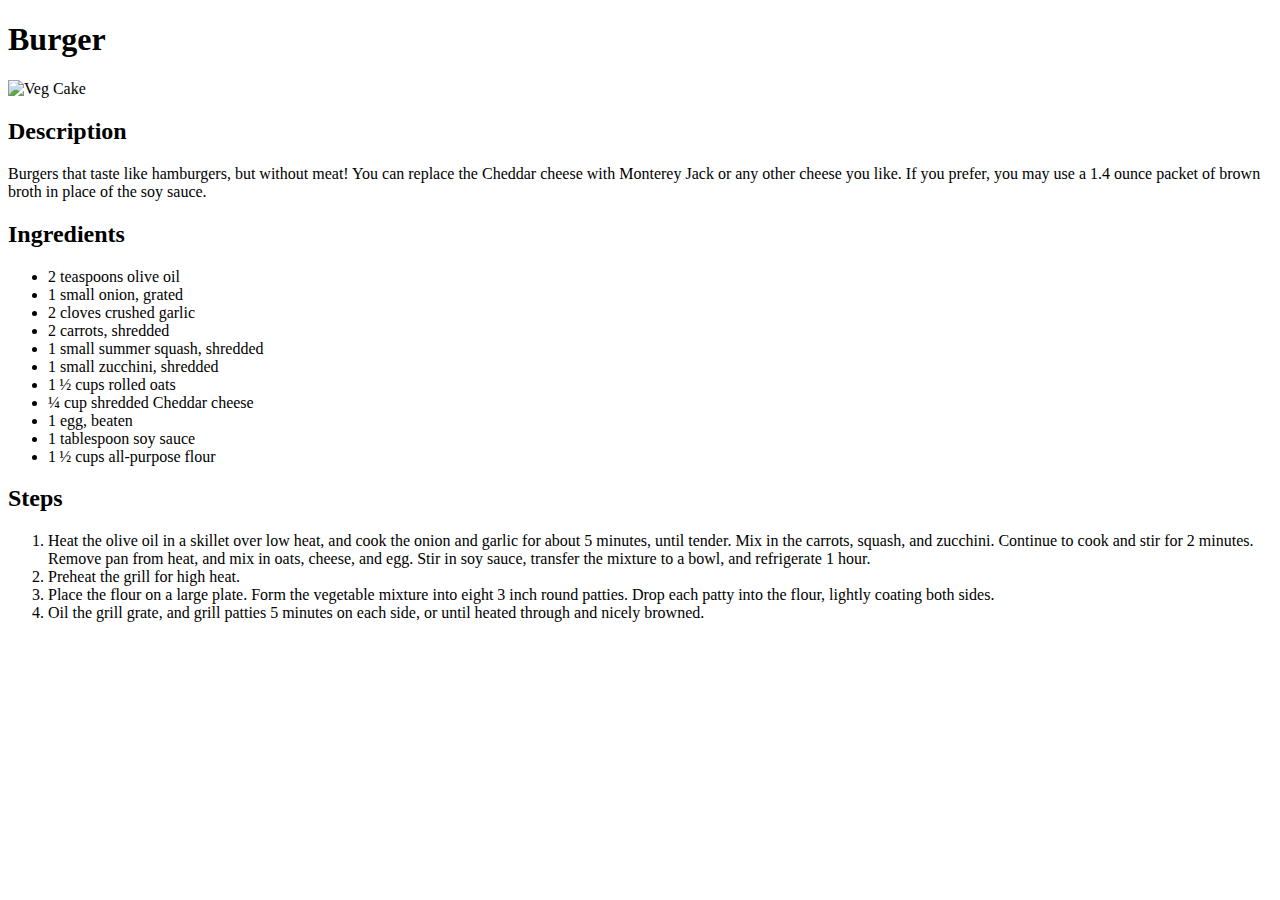
==== recipes/burger.html @ 333c48ed "Add recipes" ====
<!DOCTYPE html>
<html lang="en">
    <head>
        <title>Burger</title>
        <meta charset="utf-8">
    </head>
    <body>
        <h1>Burger</h1>
        <img src="../images/Burger.jpeg" alt="Veg Cake">
        <h2>Description</h2>
        <p>Burgers that taste like hamburgers, but without meat! You can replace the Cheddar cheese with Monterey Jack or any other cheese you like. If you prefer, you may use a 1.4 ounce packet of brown broth in place of the soy sauce.</p>
        <h2>Ingredients</h2>
        <ul>
            <li>2 teaspoons olive oil</li> 
            <li>1 small onion, grated</li>
            <li>2 cloves crushed garlic</li>
            <li>2 carrots, shredded</li>
            <li>1 small summer squash, shredded</li>
            <li>1 small zucchini, shredded</li>
            <li>1 ½ cups rolled oats</li>
            <li>¼ cup shredded Cheddar cheese</li>
            <li>1 egg, beaten</li>
            <li>1 tablespoon soy sauce</li>
            <li>1 ½ cups all-purpose flour</li>

        </ul>
        <h2>Steps</h2>
        <ol>
            <li>Heat the olive oil in a skillet over low heat, and cook the onion and garlic for about 5 minutes, until tender. Mix in the carrots, squash, and zucchini. Continue to cook and stir for 2 minutes. Remove pan from heat, and mix in oats, cheese, and egg. Stir in soy sauce, transfer the mixture to a bowl, and refrigerate 1 hour.</li>
            <li>Preheat the grill for high heat.</li>
            <li>Place the flour on a large plate. Form the vegetable mixture into eight 3 inch round patties. Drop each patty into the flour, lightly coating both sides.</li>
            <li>Oil the grill grate, and grill patties 5 minutes on each side, or until heated through and nicely browned.</li>
        </ol>
    </body>
</html>
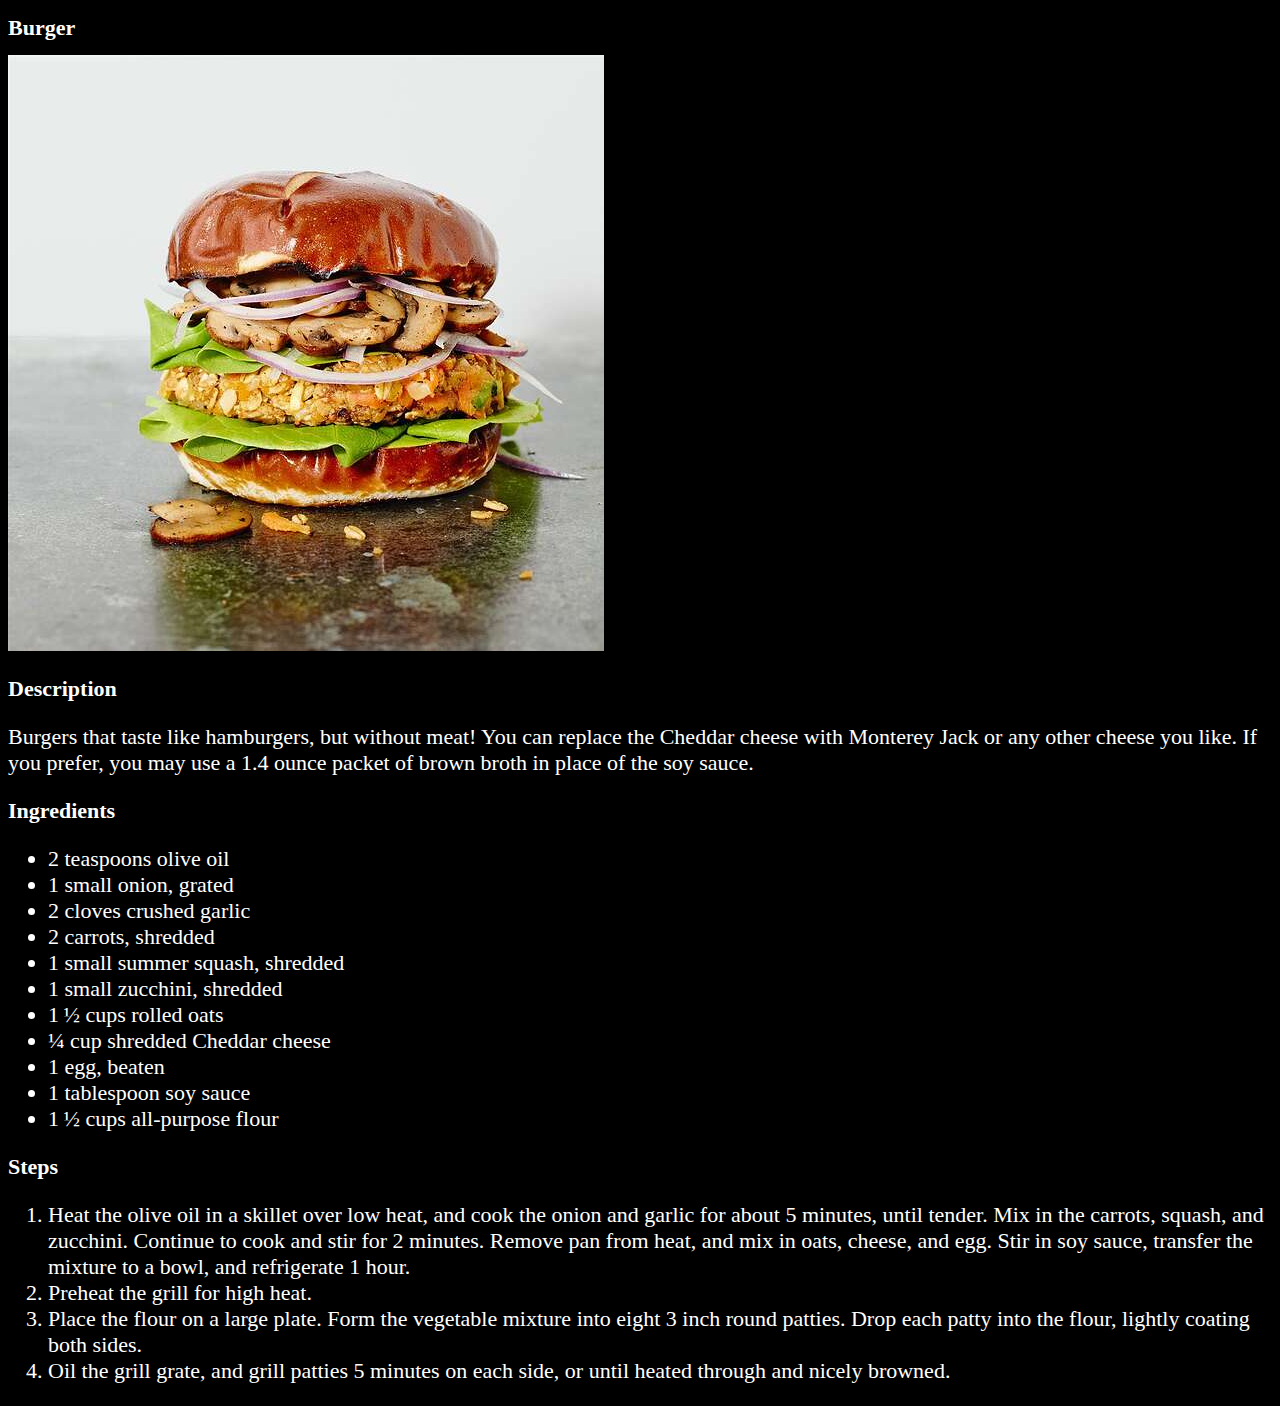
==== commit ac6bd723: "Edit cake.html burger.html mojito.html" ====
--- a/recipes/burger.html
+++ b/recipes/burger.html
@@ -1,6 +1,7 @@
 <!DOCTYPE html>
 <html lang="en">
     <head>
+        <link rel ="stylesheet" href="styles.css"/>
         <title>Burger</title>
         <meta charset="utf-8">
     </head>
--- a/recipes/styles.css
+++ b/recipes/styles.css
@@ -0,0 +1,9 @@
+*
+{
+    font-family: "Times New Roman", sans-serif;
+    color : white;
+    background-color: black;
+    font-size: 22px;
+    text-align: left;
+
+}
